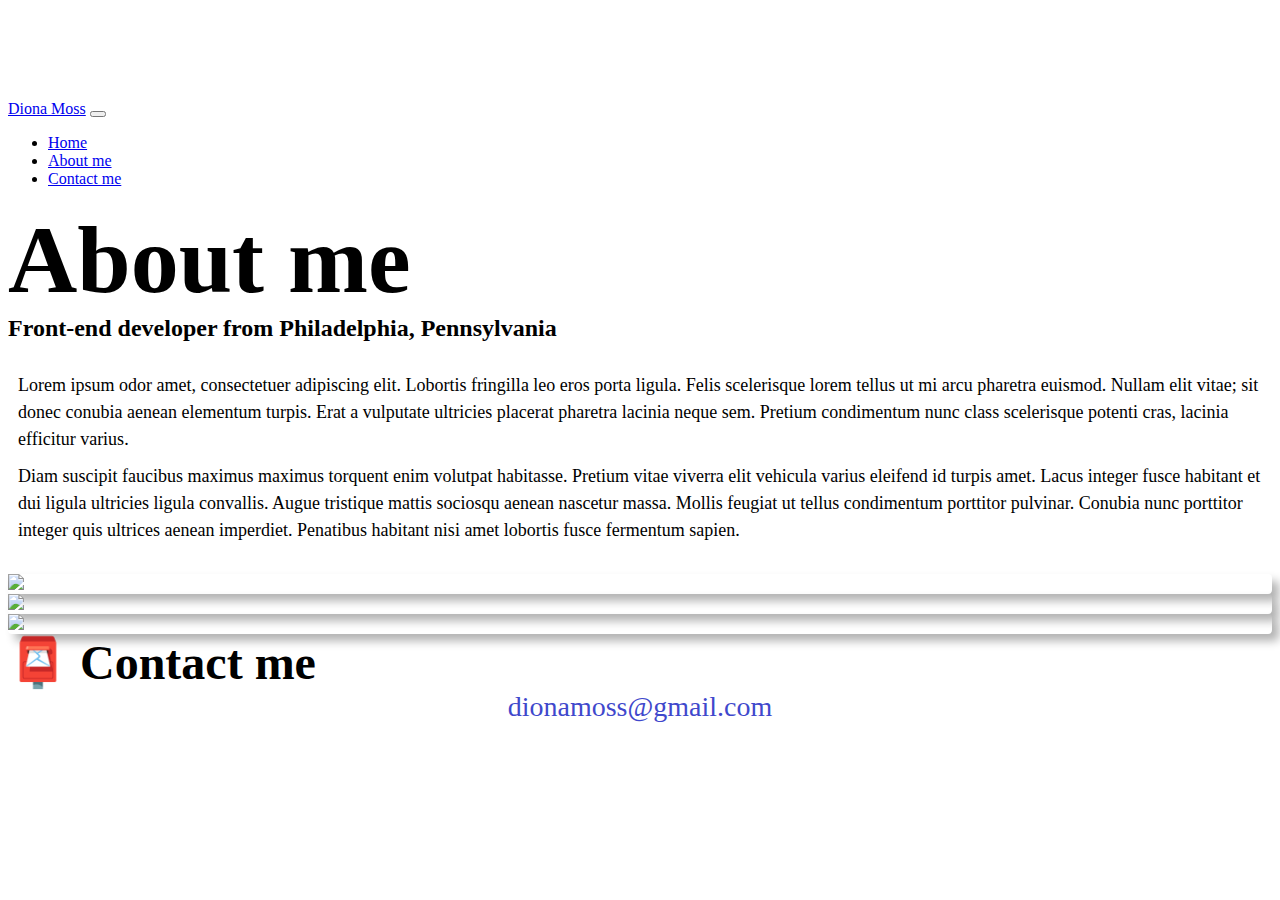
==== about.html @ dac0b714 "Add files via upload" ====
<!DOCTYPE html>
<html lang="en">
  <head>
    <meta charset="UTF-8" />
    <meta name="viewport" content="width=device-width, initial-scale=1.0" />
    <link
      href="https://cdn.jsdelivr.net/npm/bootstrap@5.0.0-beta2/dist/css/bootstrap.min.css"
      rel="stylesheet"
      integrity="sha384-BmbxuPwQa2lc/FVzBcNJ7UAyJxM6wuqIj61tLrc4wSX0szH/Ev+nYRRuWlolflfl"
      crossorigin="anonymous"
    />
    <script
      src="https://cdn.jsdelivr.net/npm/bootstrap@5.0.0-beta2/dist/js/bootstrap.bundle.min.js"
      integrity="sha384-b5kHyXgcpbZJO/tY9Ul7kGkf1S0CWuKcCD38l8YkeH8z8QjE0GmW1gYU5S9FOnJ0"
      crossorigin="anonymous"
    ></script>
    <link rel="stylesheet" href="index.css" />
    <title>About Diona Moss</title>
  </head>
  <body>
    <nav class="navbar navbar-expand-lg navbar-light bg-light fixed-top">
      <div class="container">
        <a href="index.html" class="navbar-brand">Diona Moss</a>
        <button
          class="navbar-toggler"
          type="button"
          data-bs-toggle="collapse"
          data-bs-target="#navbarNav"
          aria-controls="navbarNav"
          aria-expanded="false"
          aria-label="Toggle navigation"
        >
          <span class="navbar-toggler-icon"></span>
        </button>
        <div class="collapse navbar-collapse" id="navbarNav">
          <ul class="navbar-nav">
            <li class="nav-item">
              <a class="nav-link" aria-current="page" href="index.html">Home</a>
            </li>
            <li class="nav-item">
              <a class="nav-link active" href="about.html">About me</a>
            </li>
            <li class="nav-item">
              <a class="nav-link" href="about.html#contact">Contact me</a>
            </li>
          </ul>
        </div>
      </div>
    </nav>

    <h1 class="text-center">About me</h1>
    <h3 class="text-center">
      Front-end developer from Philadelphia, Pennsylvania
    </h3>
    <div class="about-paragraphs text-center">
      <p>
        Lorem ipsum odor amet, consectetuer adipiscing elit. Lobortis fringilla
        leo eros porta ligula. Felis scelerisque lorem tellus ut mi arcu
        pharetra euismod. Nullam elit vitae; sit donec conubia aenean elementum
        turpis. Erat a vulputate ultricies placerat pharetra lacinia neque sem.
        Pretium condimentum nunc class scelerisque potenti cras, lacinia
        efficitur varius.
      </p>
      <p>
        Diam suscipit faucibus maximus maximus torquent enim volutpat habitasse.
        Pretium vitae viverra elit vehicula varius eleifend id turpis amet.
        Lacus integer fusce habitant et dui ligula ultricies ligula convallis.
        Augue tristique mattis sociosqu aenean nascetur massa. Mollis feugiat ut
        tellus condimentum porttitor pulvinar. Conubia nunc porttitor integer
        quis ultrices aenean imperdiet. Penatibus habitant nisi amet lobortis
        fusce fermentum sapien.
      </p>
    </div>

    <div class="container">
      <div class="row">
        <div class="col-sm-4 image">
          <img
            src="https://s3.amazonaws.com/shecodesio-production/uploads/files/000/145/912/original/2827572.jpg?1727837511"
            class="img-fluid p-2 shadow rounded"
          />
        </div>
        <div class="col-sm-4 image">
          <img
            src="https://s3.amazonaws.com/shecodesio-production/uploads/files/000/134/257/original/istockphoto-954500850-612x612.jpg?1721362116"
            class="img-fluid p-2 shadow rounded"
          />
        </div>
        <div class="col-sm-4 image">
          <img
            src="https://s3.amazonaws.com/shecodesio-production/uploads/files/000/145/913/original/worldclock_og.png?1727840667"
            class="img-fluid p-2 shadow rounded"
          />
        </div>
      </div>
    </div>

    <div id="contact" class="mt-5">
      <h2 class="text-center">📮 Contact me</h2>
      <a href="mailto:dionamoss@gmail.com" class="email-link"
        >dionamoss@gmail.com</a
      >
    </div>
  </body>
</html>
---- index.css ----
:root {
    --primary-color: #3f48cc;
    --secondary-color: #adadad;
    --box-shadow: 7px 7px 10px rgba(0, 0, 0, 0.3);
}

body {
    margin-top: 100px;
}

h1 {
    margin: 0;
    font-size: 96px;
}

h2 {
    margin: 0;
    font-size: 48px;
}

h3 {
    margin: 0;font-size: 24px;
}

p {
    font-size: 18px;
    line-height: 1.5;
}

.navigation-links {
    display: flex;
    margin-top: 40px;
    justify-content: center;
}

.navigation-links a {
    margin: 20px;
}

.primary-link {
    border-radius: 4px;
    padding: 20px 15px;
    text-decoration: none;
    text-transform: capitalize;
    background-color: var(--primary-color);
    box-shadow: var(--box-shadow);
    color: white;
}

.secondary-link {
    border-radius: 4px;
    padding: 20px 15px;
    text-decoration: none;
    text-transform: capitalize;
    color: var(--primary-color);
    border: 1px solid var(--primary-color);
}

.about-paragraphs {
    margin: 30px 0;
}

.about-paragraphs p {
    margin: 10px;
}

.image {
    border-radius: 4px;
    box-shadow: var(--box-shadow);
}

.email-link {
    display: flex;
    justify-content: center;
    color: var(--primary-color);
    font-size: 28px;
    text-decoration: none;
}

.email-link:hover {
    text-decoration: underline;
}
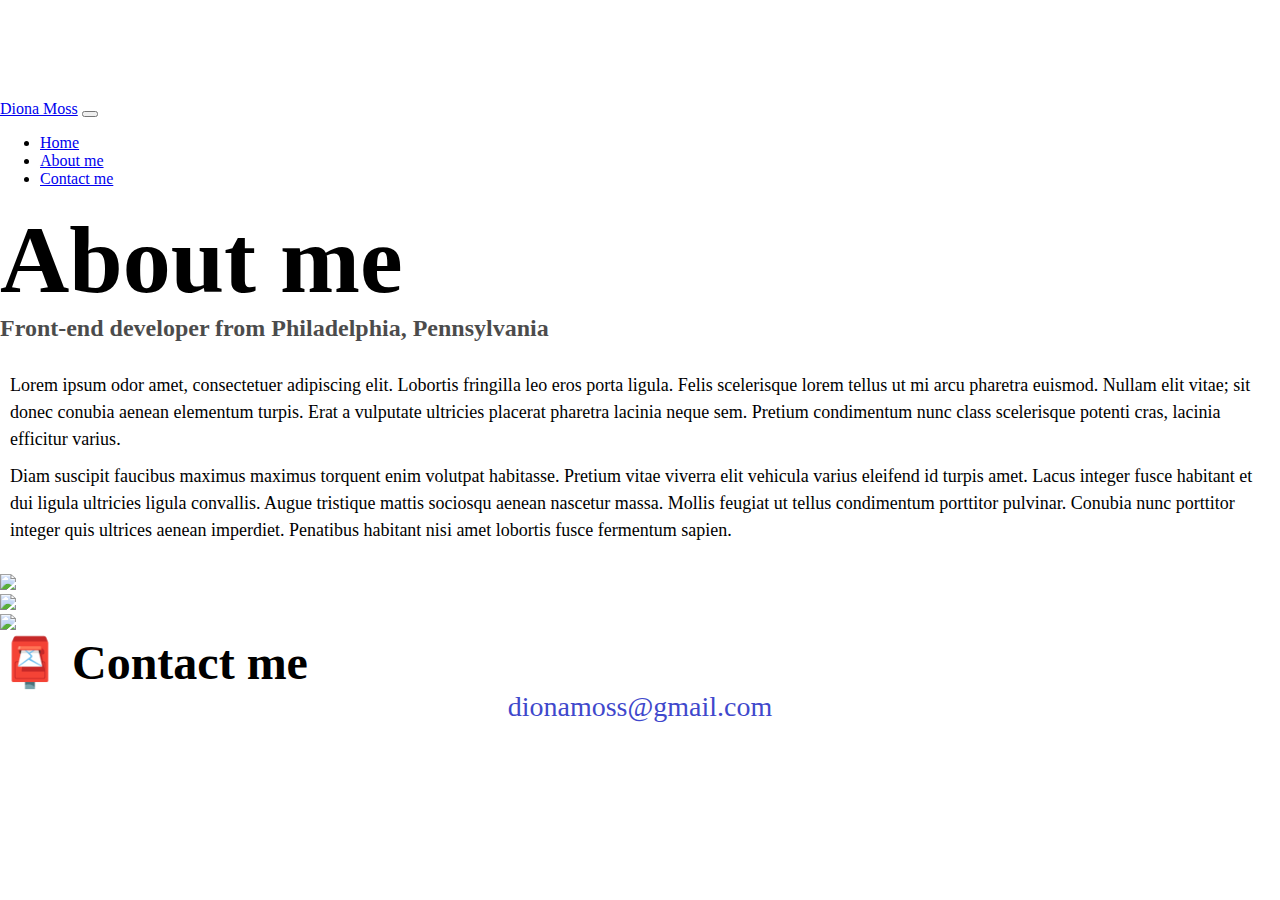
==== commit 58081b9c: "Add files via upload" ====
--- a/about.html
+++ b/about.html
@@ -1,105 +1,64 @@
 <!DOCTYPE html>
 <html lang="en">
-  <head>
-    <meta charset="UTF-8" />
-    <meta name="viewport" content="width=device-width, initial-scale=1.0" />
-    <link
-      href="https://cdn.jsdelivr.net/npm/bootstrap@5.0.0-beta2/dist/css/bootstrap.min.css"
-      rel="stylesheet"
-      integrity="sha384-BmbxuPwQa2lc/FVzBcNJ7UAyJxM6wuqIj61tLrc4wSX0szH/Ev+nYRRuWlolflfl"
-      crossorigin="anonymous"
-    />
-    <script
-      src="https://cdn.jsdelivr.net/npm/bootstrap@5.0.0-beta2/dist/js/bootstrap.bundle.min.js"
-      integrity="sha384-b5kHyXgcpbZJO/tY9Ul7kGkf1S0CWuKcCD38l8YkeH8z8QjE0GmW1gYU5S9FOnJ0"
-      crossorigin="anonymous"
-    ></script>
-    <link rel="stylesheet" href="index.css" />
-    <title>About Diona Moss</title>
-  </head>
-  <body>
-    <nav class="navbar navbar-expand-lg navbar-light bg-light fixed-top">
-      <div class="container">
-        <a href="index.html" class="navbar-brand">Diona Moss</a>
-        <button
-          class="navbar-toggler"
-          type="button"
-          data-bs-toggle="collapse"
-          data-bs-target="#navbarNav"
-          aria-controls="navbarNav"
-          aria-expanded="false"
-          aria-label="Toggle navigation"
-        >
-          <span class="navbar-toggler-icon"></span>
-        </button>
-        <div class="collapse navbar-collapse" id="navbarNav">
-          <ul class="navbar-nav">
-            <li class="nav-item">
-              <a class="nav-link" aria-current="page" href="index.html">Home</a>
-            </li>
-            <li class="nav-item">
-              <a class="nav-link active" href="about.html">About me</a>
-            </li>
-            <li class="nav-item">
-              <a class="nav-link" href="about.html#contact">Contact me</a>
-            </li>
-          </ul>
-        </div>
-      </div>
-    </nav>
+<head>
+	<meta charset="utf-8">
+	<meta name="viewport" content="width=device-width, initial-scale=1.0" />
+	<meta name="description" content="About Diona Moss, she is a front-end developer from the United States. Look at her projects and contact her for job inquiries.">
+	<link href="https://cdn.jsdelivr.net/npm/bootstrap@5.0.0-beta2/dist/css/bootstrap.min.css" rel="stylesheet" integrity="sha384-BmbxuPwQa2lc/FVzBcNJ7UAyJxM6wuqIj61tLrc4wSX0szH/Ev+nYRRuWlolflfl" crossorigin="anonymous"/>
+	<script src="https://cdn.jsdelivr.net/npm/bootstrap@5.0.0-beta2/dist/js/bootstrap.bundle.min.js" integrity="sha384-b5kHyXgcpbZJO/tY9Ul7kGkf1S0CWuKcCD38l8YkeH8z8QjE0GmW1gYU5S9FOnJ0" crossorigin="anonymous"></script>
+	<link rel="stylesheet" href="index.css">
+	<title>About me | Diona Moss</title>
+</head>
+<body>
+	<nav class="navbar navbar-expand-lg navbar-light bg-light fixed-top">
+		<div class="container">
+			<a class="navbar-brand" href="index.html" title="Homepage">Diona Moss</a>
+			<button class="navbar-toggler" type="button" data-bs-toggle="collapse" data-bs-target="#navbarNav" aria-controls="navbarNav" aria-expanded="false" aria-label="Toggle navigation">
+				<span class="navbar-toggler-icon"></span>
+			</button>
+			<div class="collapse navbar-collapse" id="navbarNav">
+				<ul class="navbar-nav">
+					<li class="nav-item">
+						<a class="nav-link" aria-current="page" href="index.html" tilte="Homepage">Home</a>
+					</li>
+					<li class="nav-item">
+						<a class="nav-link active" href="about.html" title="About Diona">About me</a>
+					</li>
+					<li class="nav-item">
+						<a class="nav-link" href="about.html#contact" title="Contact Diona Moss">Contact me</a>
+					</li>
+				</ul>
+			</div>
+		</div>
+	</nav>
 
-    <h1 class="text-center">About me</h1>
-    <h3 class="text-center">
-      Front-end developer from Philadelphia, Pennsylvania
-    </h3>
-    <div class="about-paragraphs text-center">
-      <p>
-        Lorem ipsum odor amet, consectetuer adipiscing elit. Lobortis fringilla
-        leo eros porta ligula. Felis scelerisque lorem tellus ut mi arcu
-        pharetra euismod. Nullam elit vitae; sit donec conubia aenean elementum
-        turpis. Erat a vulputate ultricies placerat pharetra lacinia neque sem.
-        Pretium condimentum nunc class scelerisque potenti cras, lacinia
-        efficitur varius.
-      </p>
-      <p>
-        Diam suscipit faucibus maximus maximus torquent enim volutpat habitasse.
-        Pretium vitae viverra elit vehicula varius eleifend id turpis amet.
-        Lacus integer fusce habitant et dui ligula ultricies ligula convallis.
-        Augue tristique mattis sociosqu aenean nascetur massa. Mollis feugiat ut
-        tellus condimentum porttitor pulvinar. Conubia nunc porttitor integer
-        quis ultrices aenean imperdiet. Penatibus habitant nisi amet lobortis
-        fusce fermentum sapien.
-      </p>
-    </div>
+	<h1 class="text-center">About me</h1>
+	<h3 class="text-center">Front-end developer from Philadelphia, Pennsylvania</h3>
+	<div class="about-paragraphs text-center">
+		<p>
+			Lorem ipsum odor amet, consectetuer adipiscing elit. Lobortis fringilla leo eros porta ligula. Felis scelerisque lorem tellus ut mi arcu pharetra euismod. Nullam elit vitae; sit donec conubia aenean elementum turpis. Erat a vulputate ultricies placerat pharetra lacinia neque sem. Pretium condimentum nunc class scelerisque potenti cras, lacinia efficitur varius.
+		</p>
+		<p>
+			Diam suscipit faucibus maximus maximus torquent enim volutpat habitasse. Pretium vitae viverra elit vehicula varius eleifend id turpis amet. Lacus integer fusce habitant et dui ligula ultricies ligula convallis. Augue tristique mattis sociosqu aenean nascetur massa. Mollis feugiat ut tellus condimentum porttitor pulvinar. Conubia nunc porttitor integer quis ultrices aenean imperdiet. Penatibus habitant nisi amet lobortis fusce fermentum sapien.
+		</p>
+	</div>
 
-    <div class="container">
-      <div class="row">
-        <div class="col-sm-4 image">
-          <img
-            src="https://s3.amazonaws.com/shecodesio-production/uploads/files/000/145/912/original/2827572.jpg?1727837511"
-            class="img-fluid p-2 shadow rounded"
-          />
-        </div>
-        <div class="col-sm-4 image">
-          <img
-            src="https://s3.amazonaws.com/shecodesio-production/uploads/files/000/134/257/original/istockphoto-954500850-612x612.jpg?1721362116"
-            class="img-fluid p-2 shadow rounded"
-          />
-        </div>
-        <div class="col-sm-4 image">
-          <img
-            src="https://s3.amazonaws.com/shecodesio-production/uploads/files/000/145/913/original/worldclock_og.png?1727840667"
-            class="img-fluid p-2 shadow rounded"
-          />
-        </div>
-      </div>
-    </div>
-
-    <div id="contact" class="mt-5">
-      <h2 class="text-center">📮 Contact me</h2>
-      <a href="mailto:dionamoss@gmail.com" class="email-link"
-        >dionamoss@gmail.com</a
-      >
-    </div>
-  </body>
-</html>
+	<div class="container">
+		<div class="row">
+			<div class="col-sm-4">
+				<img src="https://s3.amazonaws.com/shecodesio-production/uploads/files/000/145/912/original/2827572.jpg?1727837511" class="img-fluid p-2 mb-4 shadow rounded">
+			</div>
+			<div class="col-sm-4">
+				<img src="https://s3.amazonaws.com/shecodesio-production/uploads/files/000/134/257/original/istockphoto-954500850-612x612.jpg?1721362116" class="img-fluid p-2 mb-4 shadow rounded">
+			</div>
+			<div class="col-sm-4">
+				<img src="https://s3.amazonaws.com/shecodesio-production/uploads/files/000/145/913/original/worldclock_og.png?1727840667" class="img-fluid p-2 mb-4 shadow rounded">
+			</div>
+		</div>
+	</div>
+	<div id="contact" class="mt-5">
+		<h2 class="text-center">📮 Contact me</h2>
+		<a href="mailto:dionamoss@gmail.com" class="email-link">dionamoss@gmail.com</a>
+	</div>
+</body>
+</html>--- a/index.css
+++ b/index.css
@@ -1,82 +1,109 @@
 :root {
-    --primary-color: #3f48cc;
-    --secondary-color: #adadad;
-    --box-shadow: 7px 7px 10px rgba(0, 0, 0, 0.3);
+	--primary-color: #3f48cc;
+	--secondary-color: #adadad;
+	--box-shadow: 7px 7px 10px rgba(0, 0, 0, 0.3);
 }
 
 body {
-    margin-top: 100px;
+	margin: 100px 0;
+}
+
+h1, h2, h3 {
+	margin: 0;
 }
 
 h1 {
-    margin: 0;
-    font-size: 96px;
+	font-size: 96px;
 }
 
 h2 {
-    margin: 0;
-    font-size: 48px;
+	font-size: 48px;
 }
 
 h3 {
-    margin: 0;font-size: 24px;
+	font-size: 24px;
+	opacity: 0.7;
 }
 
 p {
-    font-size: 18px;
-    line-height: 1.5;
+	font-size: 18px;
+	line-height: 1.5;
 }
 
 .navigation-links {
-    display: flex;
-    margin-top: 40px;
-    justify-content: center;
+	display: flex;
+	margin-top: 40px;
+	justify-content: center;
 }
 
 .navigation-links a {
-    margin: 20px;
+	margin: 20px;
 }
 
 .primary-link {
-    border-radius: 4px;
-    padding: 20px 15px;
-    text-decoration: none;
-    text-transform: capitalize;
-    background-color: var(--primary-color);
-    box-shadow: var(--box-shadow);
-    color: white;
+	border-radius: 4px;
+	padding: 20px 15px;
+	text-decoration: none;
+	text-transform: capitalize;
+	background-color: var(--primary-color);
+	box-shadow: var(--box-shadow);
+	color: white;
+}
+
+.primary-link:hover {
+	color: lightgrey;
 }
 
 .secondary-link {
-    border-radius: 4px;
-    padding: 20px 15px;
-    text-decoration: none;
-    text-transform: capitalize;
-    color: var(--primary-color);
-    border: 1px solid var(--primary-color);
+	border-radius: 4px;
+	padding: 20px 15px;
+	text-decoration: none;
+	text-transform: capitalize;
+	color: var(--primary-color);
+	border: 1px solid var(--primary-color);
+}
+
+.homepage-link {
+	color: var(--primary-color);
+	text-align: center;
+	display: block;
 }
 
 .about-paragraphs {
-    margin: 30px 0;
+	margin: 30px 0;
 }
 
 .about-paragraphs p {
-    margin: 10px;
-}
-
-.image {
-    border-radius: 4px;
-    box-shadow: var(--box-shadow);
+	margin: 10px;
 }
 
 .email-link {
-    display: flex;
-    justify-content: center;
-    color: var(--primary-color);
-    font-size: 28px;
-    text-decoration: none;
+	display: flex;
+	justify-content: center;
+	color: var(--primary-color);
+	font-size: 28px;
+	text-decoration: none;
 }
 
 .email-link:hover {
-    text-decoration: underline;
+	text-decoration: underline;
+}
+
+@media (max-width: 576px) {
+	h1 {
+		font-size: 48px;
+		line-height: 1.5;
+	}
+	h2 {
+		font-size: 32px;
+		text-align: center;
+	}
+	p {
+		text-align: center;
+	}
+	.project-link {
+		display: block;
+		text-align: center;
+		margin: 0 20px;
+	}
 }